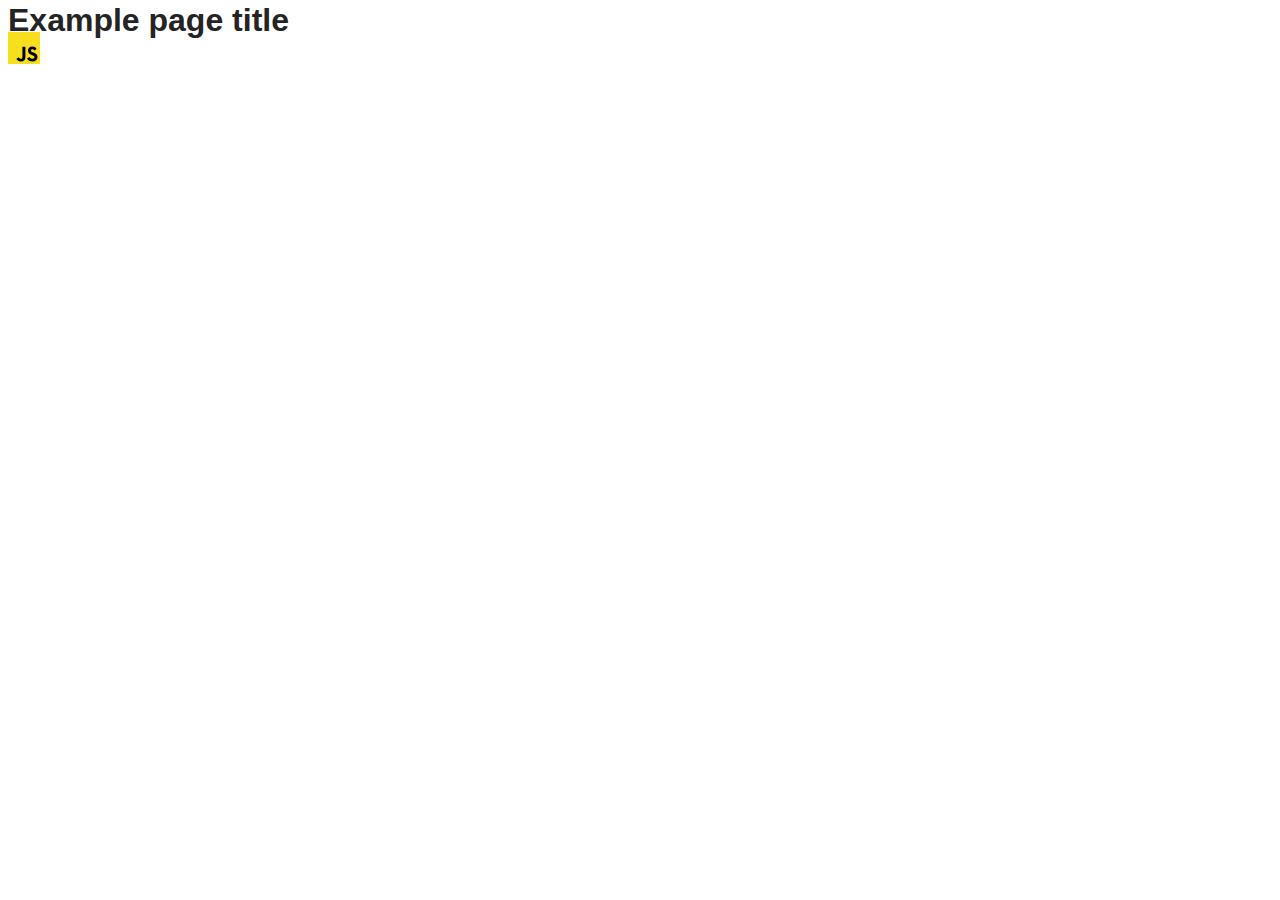
==== src/index.html @ f475cdc6 "Initial commit" ====
<!DOCTYPE html>
<html lang="en">
  <head>
    <meta charset="UTF-8" />
    <link rel="icon" type="image/svg+xml" href="/favicon.svg" />
    <meta name="viewport" content="width=device-width, initial-scale=1.0" />
    <title>Vanilla App Template</title>
    <link rel="stylesheet" href="./css/styles.css" />
  </head>
  <body>
    <load ="partials/header.html" />

    <section>
      <h1>Example page title</h1>
      <!-- Path to images as from index.html file -->
      <img src="./img/javascript.svg" alt="" />
    </section>

    <!-- Loads the specified .html file -->
    <load ="partials/vite-promo.html" />

    <script type="module" src="./main.js"></script>
  </body>
</html>
---- src/css/styles.css ----
/**
  |============================
  | include css partials with
  | default @import url()
  |============================
*/
@import url('./reset.css');
@import url('./vite-promo.css');
@import url('./header.css');

:root {
  font-family: Inter, Avenir, Helvetica, Arial, sans-serif;
  font-size: 16px;
  line-height: 24px;
  font-weight: 400;

  color: #242424;
  background-color: rgba(255, 255, 255, 0.87);

  font-synthesis: none;
  text-rendering: optimizeLegibility;
  -webkit-font-smoothing: antialiased;
  -moz-osx-font-smoothing: grayscale;
  -webkit-text-size-adjust: 100%;
}
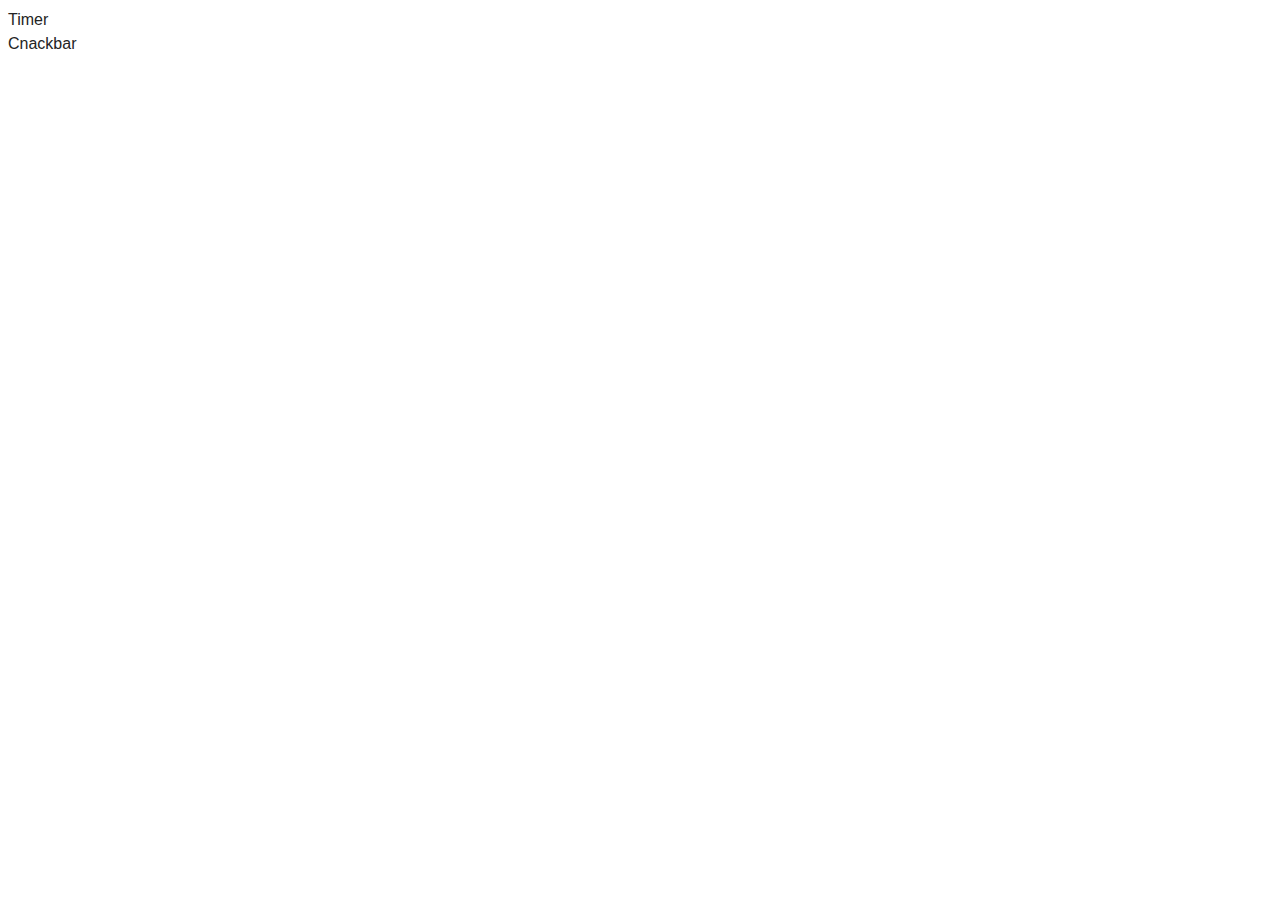
==== commit d042fc65: "set repo" ====
--- a/src/index.html
+++ b/src/index.html
@@ -4,21 +4,15 @@
     <meta charset="UTF-8" />
     <link rel="icon" type="image/svg+xml" href="/favicon.svg" />
     <meta name="viewport" content="width=device-width, initial-scale=1.0" />
-    <title>Vanilla App Template</title>
+    <title>HW 10</title>
     <link rel="stylesheet" href="./css/styles.css" />
   </head>
   <body>
-    <load ="partials/header.html" />
-
-    <section>
-      <h1>Example page title</h1>
-      <!-- Path to images as from index.html file -->
-      <img src="./img/javascript.svg" alt="" />
-    </section>
-
-    <!-- Loads the specified .html file -->
-    <load ="partials/vite-promo.html" />
-
-    <script type="module" src="./main.js"></script>
+    <nav>
+      <ul>
+        <li><a href="./1-timer.html">Timer</a></li>
+        <li><a href="./2-snackbar.html">Cnackbar</a></li>
+      </ul>
+    </nav>
   </body>
 </html>
--- a/src/css/styles.css
+++ b/src/css/styles.css
@@ -5,8 +5,6 @@
   |============================
 */
 @import url('./reset.css');
-@import url('./vite-promo.css');
-@import url('./header.css');
 
 :root {
   font-family: Inter, Avenir, Helvetica, Arial, sans-serif;
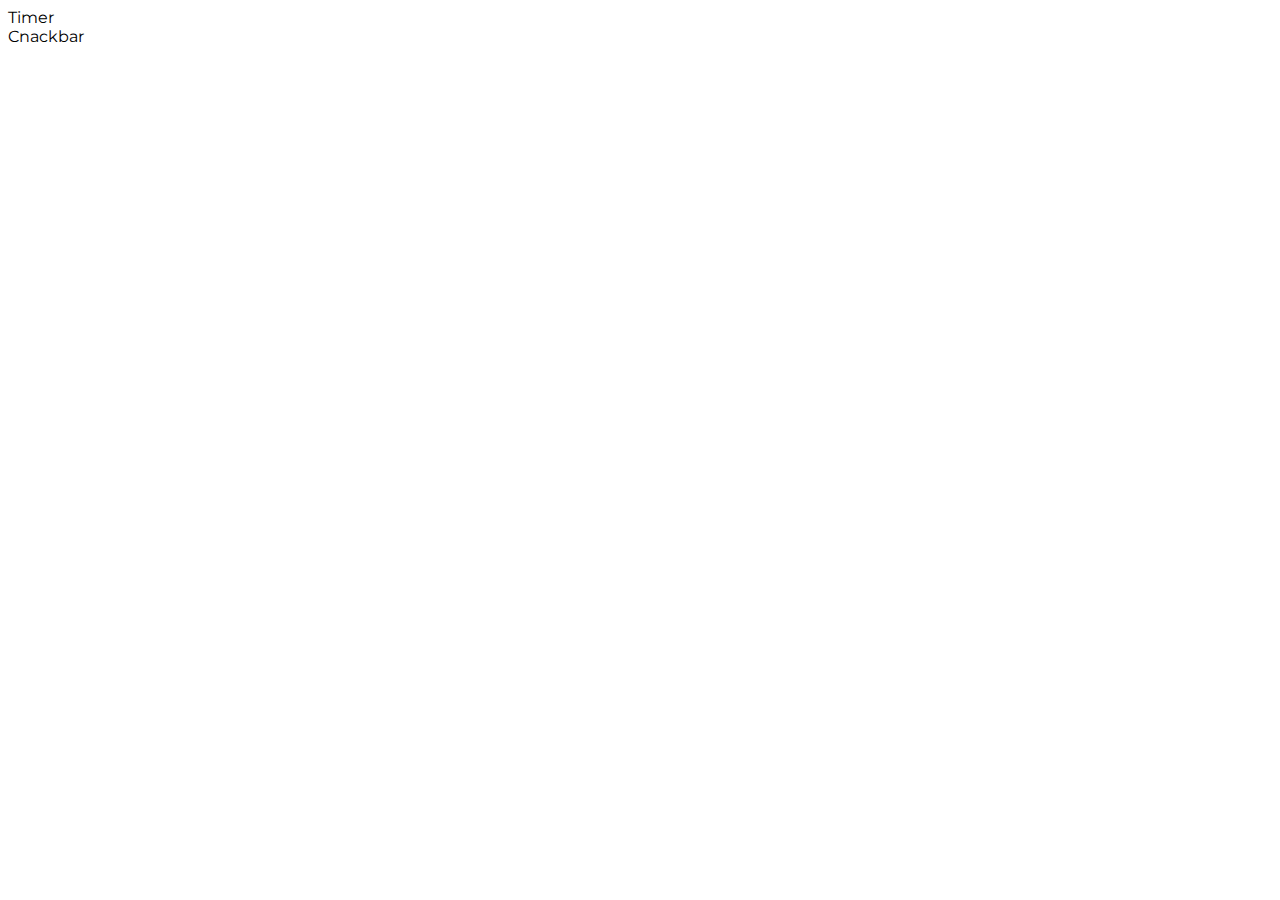
==== commit ce73b720: "start timer" ====
--- a/src/index.html
+++ b/src/index.html
@@ -5,6 +5,12 @@
     <link rel="icon" type="image/svg+xml" href="/favicon.svg" />
     <meta name="viewport" content="width=device-width, initial-scale=1.0" />
     <title>HW 10</title>
+    <link rel="preconnect" href="https://fonts.googleapis.com" />
+    <link rel="preconnect" href="https://fonts.gstatic.com" crossorigin />
+    <link
+      href="https://fonts.googleapis.com/css2?family=Montserrat:wght@100..900&display=swap"
+      rel="stylesheet"
+    />
     <link rel="stylesheet" href="./css/styles.css" />
   </head>
   <body>
--- a/src/css/styles.css
+++ b/src/css/styles.css
@@ -5,19 +5,19 @@
   |============================
 */
 @import url('./reset.css');
+@import url('../../node_modules/flatpickr/dist/flatpickr.min.css');
+@import url('../../node_modules/izitoast/dist/css/iziToast.min.css');
+@import url('./1-timer.css');
 
-:root {
-  font-family: Inter, Avenir, Helvetica, Arial, sans-serif;
-  font-size: 16px;
-  line-height: 24px;
-  font-weight: 400;
-
-  color: #242424;
-  background-color: rgba(255, 255, 255, 0.87);
-
-  font-synthesis: none;
-  text-rendering: optimizeLegibility;
-  -webkit-font-smoothing: antialiased;
-  -moz-osx-font-smoothing: grayscale;
-  -webkit-text-size-adjust: 100%;
+* {
+  box-sizing: border-box;
 }
+body {
+  font-family: 'Montserrat', sans-serif;
+}
+a {
+  transition: color 400ms cubic-bezier(0.075, 0.82, 0.165, 1);
+}
+a:hover {
+  color: #6c8cff;
+}
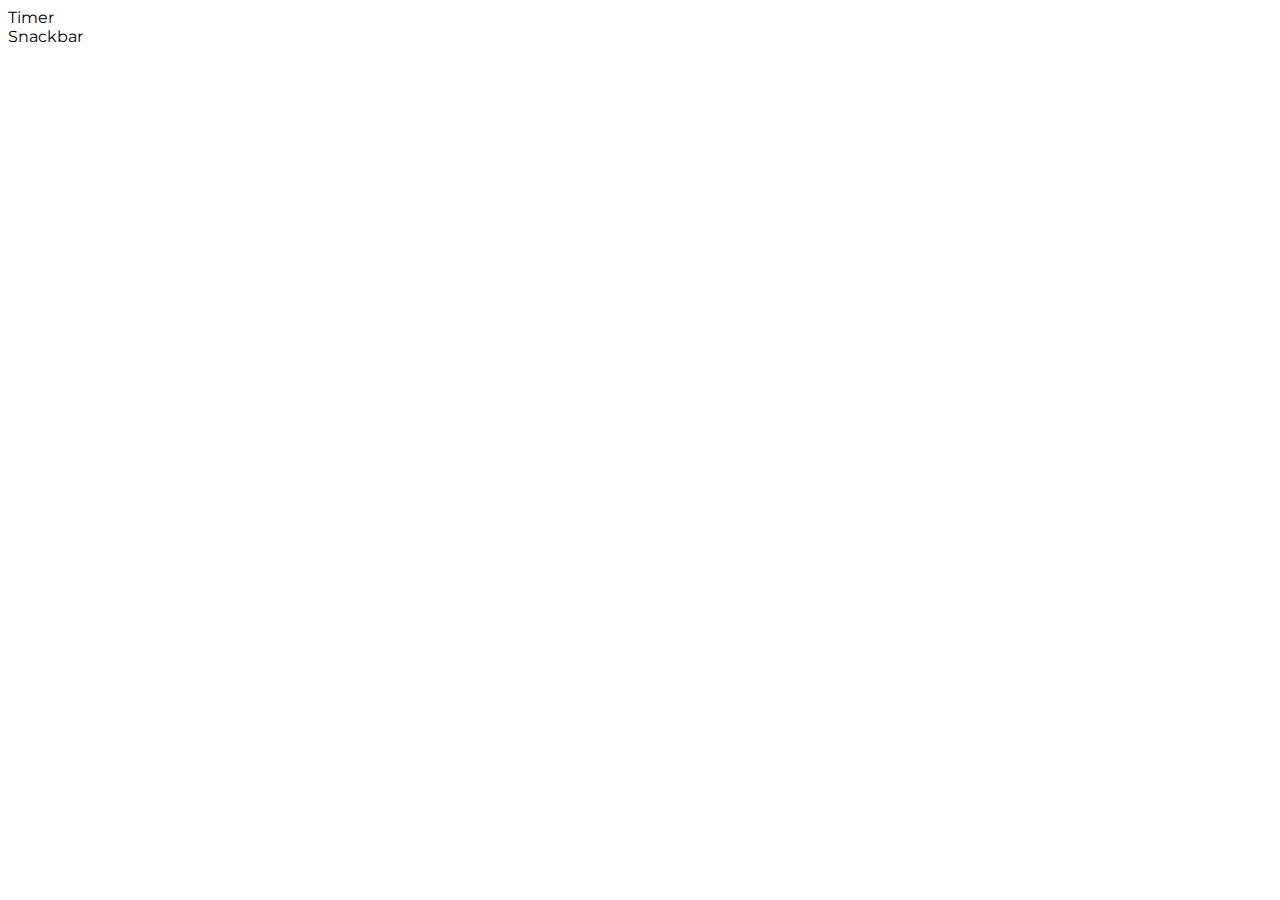
==== commit 861bdbd8: "finish" ====
--- a/src/index.html
+++ b/src/index.html
@@ -17,7 +17,7 @@
     <nav>
       <ul>
         <li><a href="./1-timer.html">Timer</a></li>
-        <li><a href="./2-snackbar.html">Cnackbar</a></li>
+        <li><a href="./2-snackbar.html">Snackbar</a></li>
       </ul>
     </nav>
   </body>
--- a/src/css/styles.css
+++ b/src/css/styles.css
@@ -8,6 +8,7 @@
 @import url('../../node_modules/flatpickr/dist/flatpickr.min.css');
 @import url('../../node_modules/izitoast/dist/css/iziToast.min.css');
 @import url('./1-timer.css');
+@import url('./2-snackbar.css');
 
 * {
   box-sizing: border-box;
